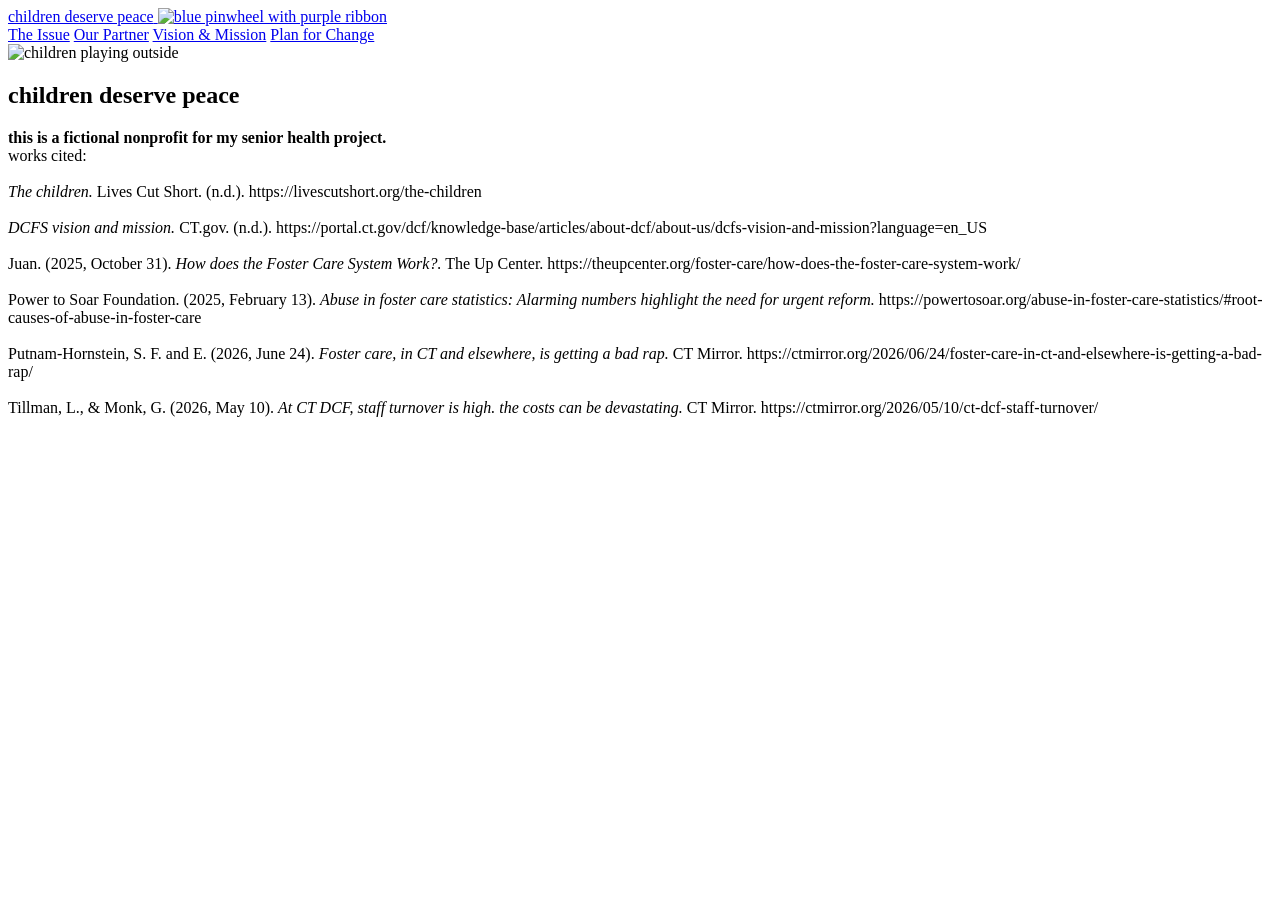
==== index.html @ a4d2f1d7 "created index.html main page no css" ====
<!doctype html>
<html lang="en-US">
  <head>
    <meta charset="utf-8" />
    <meta name="viewport" content="width=device-width" />
    <title>The Problem | Children Deserve Peace</title>
    <!-- Navigation bar -->
    <header class="navbar">
      <a class="logo" href="index.html">
        <span>children deserve peace</span>
        <img src="images/logo.png" alt="blue pinwheel with purple ribbon">
      </a>
  
      <nav>
        <a href="problem.html">The Issue</a>
        <a href="partners.html">Our Partner</a>
        <a href="mission.html">Vision &amp; Mission</a>
        <a href="plan.html">Plan for Change</a>
      </nav>
    </header>
  </head>
  <body>
    <section class="top_banner">
      <img class="top_banner_image", 
        src="images/top_banner.png",
        alt="children playing outside">
      <h1>children deserve peace</h1>
    </section>
    <main>
      <section class="topics_overview">
        <p> <strong>this is a fictional nonprofit for my senior health project.</strong> <br>
          works cited: <br> <br>
<em>The children.</em> Lives Cut Short. (n.d.). https://livescutshort.org/the-children <br> <br>

<em>DCFS vision and mission.</em> CT.gov. (n.d.). https://portal.ct.gov/dcf/knowledge-base/articles/about-dcf/about-us/dcfs-vision-and-mission?language=en_US <br> <br>

Juan. (2025, October 31). <em> How does the Foster Care System Work?.</em> The Up Center. https://theupcenter.org/foster-care/how-does-the-foster-care-system-work/ <br> <br>

Power to Soar Foundation. (2025, February 13). <em>Abuse in foster care statistics: Alarming numbers highlight the need for urgent reform.</em> https://powertosoar.org/abuse-in-foster-care-statistics/#root-causes-of-abuse-in-foster-care <br> <br> 

Putnam-Hornstein, S. F. and E. (2026, June 24). <em>Foster care, in CT and elsewhere, is getting a bad rap.</em> CT Mirror. https://ctmirror.org/2026/06/24/foster-care-in-ct-and-elsewhere-is-getting-a-bad-rap/ <br> <br>

Tillman, L., & Monk, G. (2026, May 10). <em>At CT DCF, staff turnover is high. the costs can be devastating.</em> CT Mirror. https://ctmirror.org/2026/05/10/ct-dcf-staff-turnover/ <br> <br>
        </p>
      </section>
    </main>
  </body>
</html>
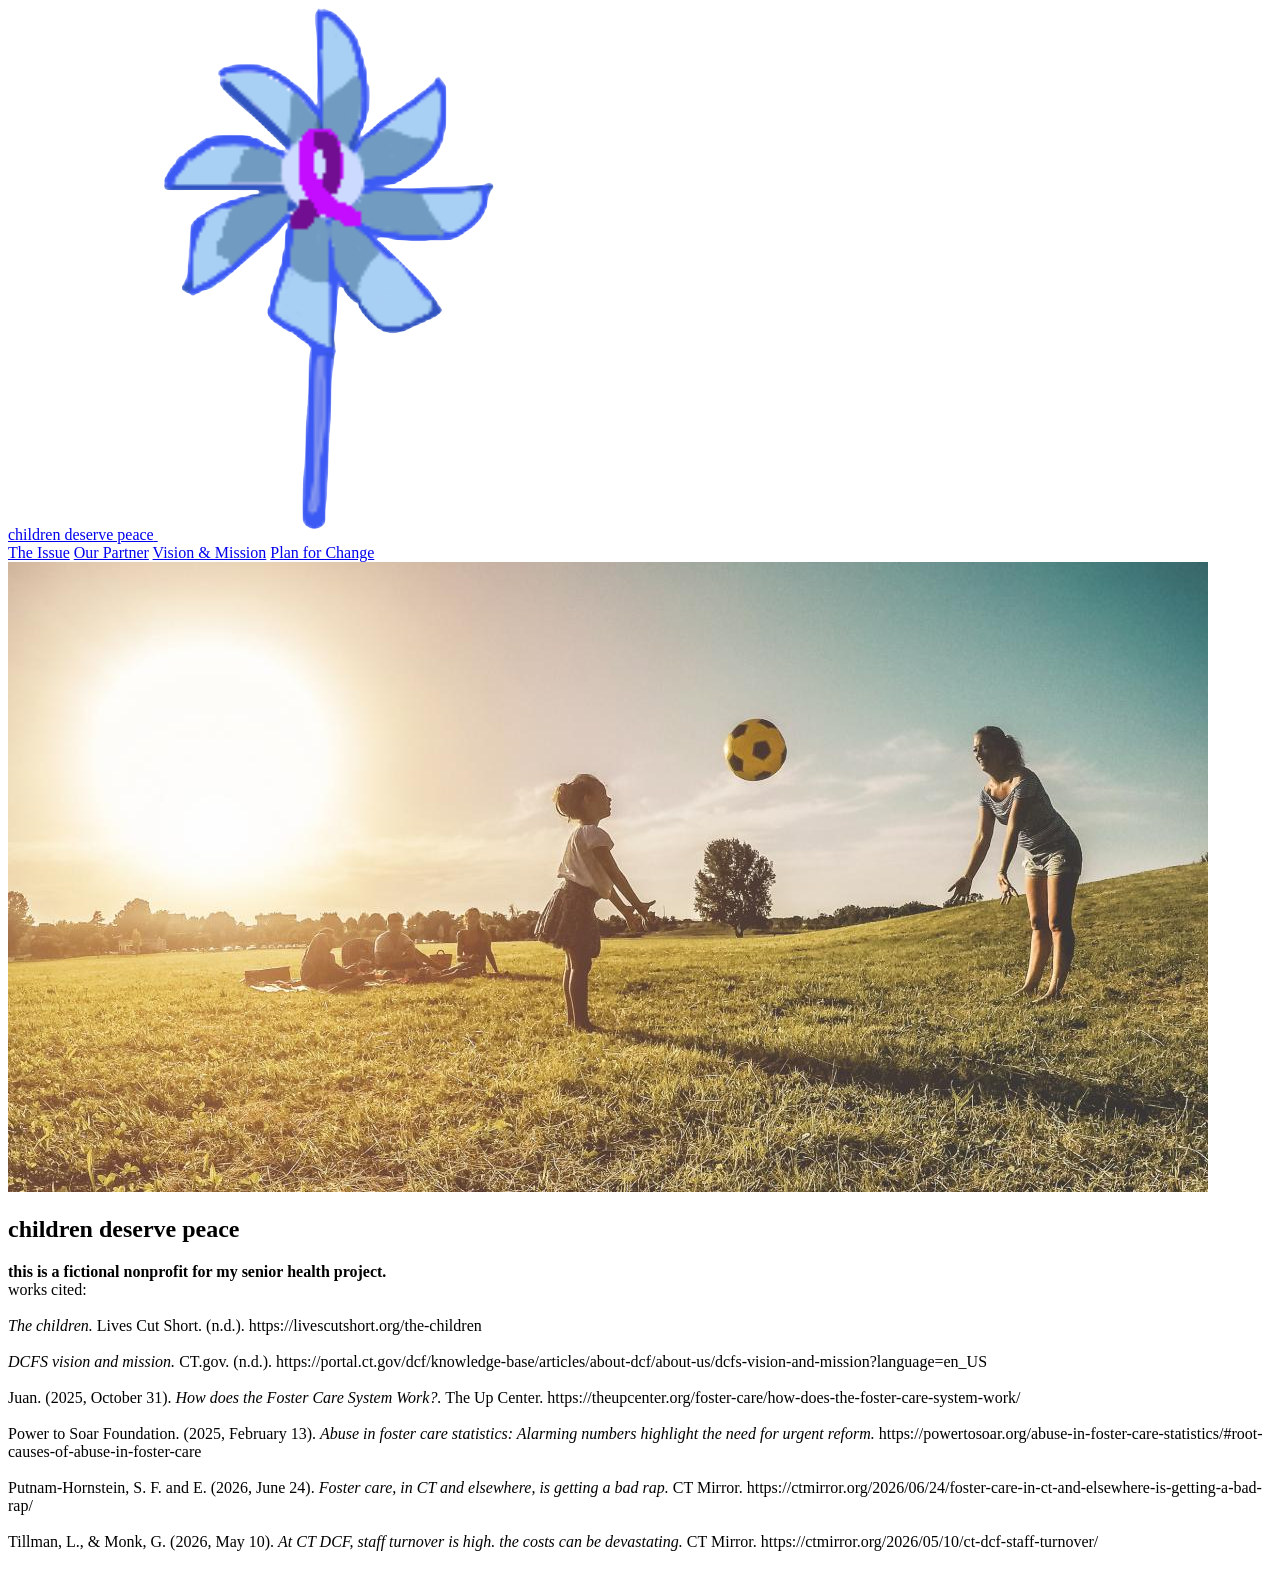
==== commit 969ba1a2: "added problem.html, images, and changed index.html to right images" ====
--- a/index.html
+++ b/index.html
@@ -1,48 +1,56 @@
 <!doctype html>
 <html lang="en-US">
-  <head>
-    <meta charset="utf-8" />
-    <meta name="viewport" content="width=device-width" />
-    <title>The Problem | Children Deserve Peace</title>
-    <!-- Navigation bar -->
-    <header class="navbar">
-      <a class="logo" href="index.html">
-        <span>children deserve peace</span>
-        <img src="images/logo.png" alt="blue pinwheel with purple ribbon">
-      </a>
-  
-      <nav>
-        <a href="problem.html">The Issue</a>
-        <a href="partners.html">Our Partner</a>
-        <a href="mission.html">Vision &amp; Mission</a>
-        <a href="plan.html">Plan for Change</a>
-      </nav>
-    </header>
-  </head>
-  <body>
-    <section class="top_banner">
-      <img class="top_banner_image", 
-        src="images/top_banner.png",
-        alt="children playing outside">
-      <h1>children deserve peace</h1>
+
+<head>
+  <meta charset="utf-8" />
+  <meta name="viewport" content="width=device-width" />
+  <title>Homepage | Children Deserve Peace</title>
+  <!-- Navigation bar -->
+  <header class="navbar">
+    <a class="logo" href="index.html">
+      <span>children deserve peace</span>
+      <img src="images/cdplogohealth.png" alt="blue pinwheel with purple ribbon">
+    </a>
+
+    <nav>
+      <a href="problem.html">The Issue</a>
+      <a href="partners.html">Our Partner</a>
+      <a href="mission.html">Vision &amp; Mission</a>
+      <a href="plan.html">Plan for Change</a>
+    </nav>
+  </header>
+</head>
+
+<body>
+  <section class="top_banner">
+    <img class="top_banner_image" , src="images/kid_and_parent_in_sun.jpg" , alt="children playing outside">
+    <h1>children deserve peace</h1>
+  </section>
+  <main>
+    <section class="topics_overview">
+      <p> <strong>this is a fictional nonprofit for my senior health project.</strong> <br>
+        works cited: <br> <br>
+        <em>The children.</em> Lives Cut Short. (n.d.). https://livescutshort.org/the-children <br> <br>
+
+        <em>DCFS vision and mission.</em> CT.gov. (n.d.).
+        https://portal.ct.gov/dcf/knowledge-base/articles/about-dcf/about-us/dcfs-vision-and-mission?language=en_US <br>
+        <br>
+
+        Juan. (2025, October 31). <em> How does the Foster Care System Work?.</em> The Up Center.
+        https://theupcenter.org/foster-care/how-does-the-foster-care-system-work/ <br> <br>
+
+        Power to Soar Foundation. (2025, February 13). <em>Abuse in foster care statistics: Alarming numbers highlight
+          the need for urgent reform.</em>
+        https://powertosoar.org/abuse-in-foster-care-statistics/#root-causes-of-abuse-in-foster-care <br> <br>
+
+        Putnam-Hornstein, S. F. and E. (2026, June 24). <em>Foster care, in CT and elsewhere, is getting a bad rap.</em>
+        CT Mirror. https://ctmirror.org/2026/06/24/foster-care-in-ct-and-elsewhere-is-getting-a-bad-rap/ <br> <br>
+
+        Tillman, L., & Monk, G. (2026, May 10). <em>At CT DCF, staff turnover is high. the costs can be
+          devastating.</em> CT Mirror. https://ctmirror.org/2026/05/10/ct-dcf-staff-turnover/ <br> <br>
+      </p>
     </section>
-    <main>
-      <section class="topics_overview">
-        <p> <strong>this is a fictional nonprofit for my senior health project.</strong> <br>
-          works cited: <br> <br>
-<em>The children.</em> Lives Cut Short. (n.d.). https://livescutshort.org/the-children <br> <br>
+  </main>
+</body>
 
-<em>DCFS vision and mission.</em> CT.gov. (n.d.). https://portal.ct.gov/dcf/knowledge-base/articles/about-dcf/about-us/dcfs-vision-and-mission?language=en_US <br> <br>
-
-Juan. (2025, October 31). <em> How does the Foster Care System Work?.</em> The Up Center. https://theupcenter.org/foster-care/how-does-the-foster-care-system-work/ <br> <br>
-
-Power to Soar Foundation. (2025, February 13). <em>Abuse in foster care statistics: Alarming numbers highlight the need for urgent reform.</em> https://powertosoar.org/abuse-in-foster-care-statistics/#root-causes-of-abuse-in-foster-care <br> <br> 
-
-Putnam-Hornstein, S. F. and E. (2026, June 24). <em>Foster care, in CT and elsewhere, is getting a bad rap.</em> CT Mirror. https://ctmirror.org/2026/06/24/foster-care-in-ct-and-elsewhere-is-getting-a-bad-rap/ <br> <br>
-
-Tillman, L., & Monk, G. (2026, May 10). <em>At CT DCF, staff turnover is high. the costs can be devastating.</em> CT Mirror. https://ctmirror.org/2026/05/10/ct-dcf-staff-turnover/ <br> <br>
-        </p>
-      </section>
-    </main>
-  </body>
-</html>
+</html>
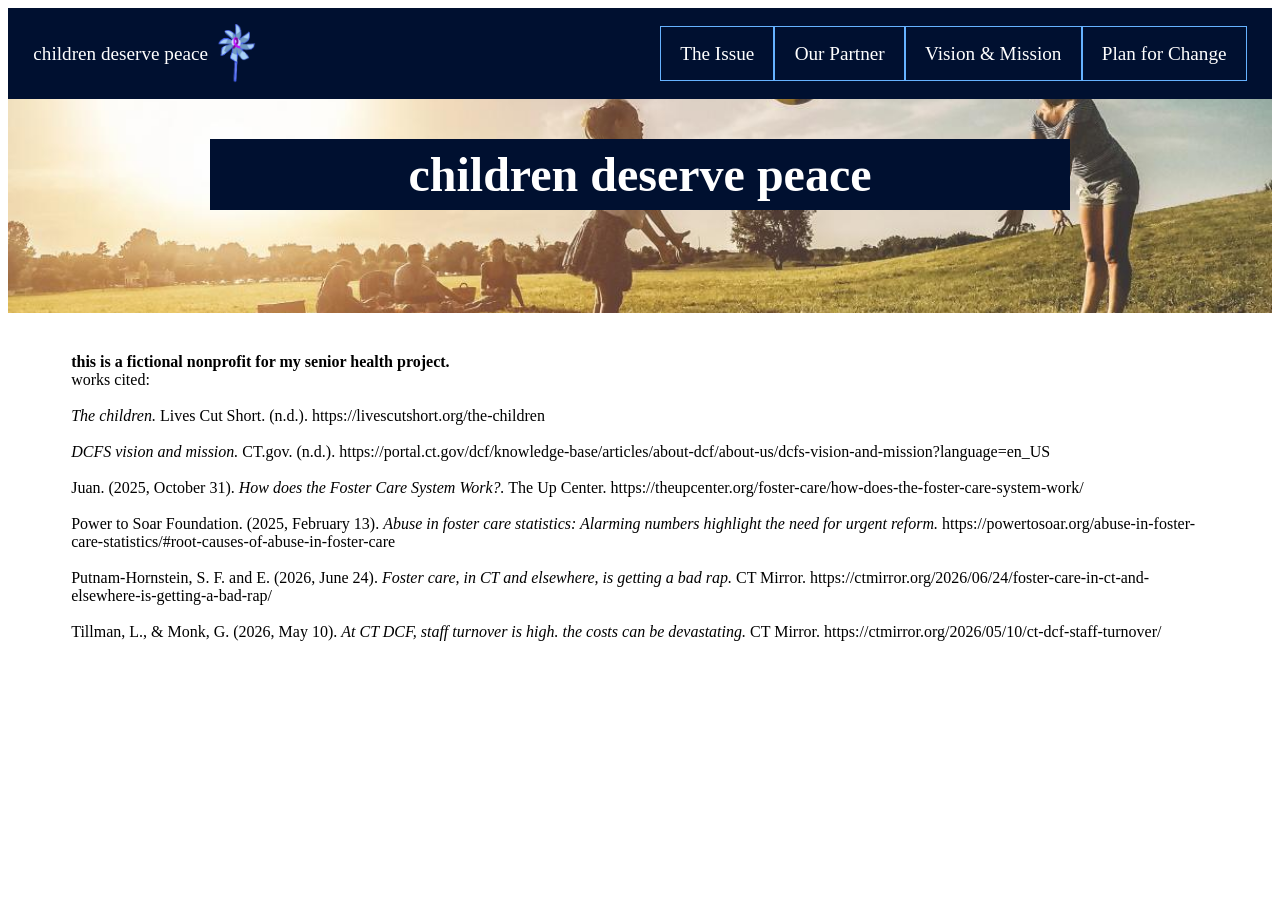
==== commit 8031b3a9: "added css links to all html pages oops. also moved nav bar out of header" ====
--- a/index.html
+++ b/index.html
@@ -3,9 +3,14 @@
 
 <head>
   <meta charset="utf-8" />
+  <link rel="stylesheet" href="style.css">
   <meta name="viewport" content="width=device-width" />
   <title>Homepage | Children Deserve Peace</title>
-  <!-- Navigation bar -->
+
+</head>
+
+<body>
+    <!-- Navigation bar -->
   <header class="navbar">
     <a class="logo" href="index.html">
       <span>children deserve peace</span>
@@ -19,9 +24,6 @@
       <a href="plan.html">Plan for Change</a>
     </nav>
   </header>
-</head>
-
-<body>
   <section class="top_banner">
     <img class="top_banner_image" , src="images/kid_and_parent_in_sun.jpg" , alt="children playing outside">
     <h1>children deserve peace</h1>
--- a/style.css
+++ b/style.css
@@ -0,0 +1,117 @@
+* {
+    box-sizing: border-box;
+}
+.navbar{
+    background-color: #001030;
+    display: flex;
+    justify-content: space-between;
+    align-items: center;
+    gap: 1em;
+    padding: 0.5rem 2%;
+}
+
+.logo{
+    display: flex;
+    align-items: center;
+    gap: 0.5em;
+    padding: 0.5rem 0;
+    color: white;
+    text-decoration: none;
+    font-size: 1.2rem;
+}
+
+.logo img {
+  width: 2em;
+  height: auto;
+}
+
+nav {
+  display: flex;
+  flex-wrap: wrap;
+  justify-content: flex-end;
+}
+
+nav a {
+  color: white;
+  text-decoration: none;
+  padding: 0.8em 1em;
+  border: 1px solid #66b2ff;
+  font-size: 1.2rem;
+}
+
+nav a:hover {
+  background: #66b2ff;
+}
+
+/* hero image */
+.top_banner {
+    display: flex;
+    justify-content: center;
+    padding: 0 10% 5%;
+    position: relative;
+}
+
+.top_banner_image {
+    position: absolute;
+    inset: 0;
+    width: 100%;
+    height: 100%;
+    object-fit: cover;
+    object-position: center;
+}
+
+.top_banner h1{
+    position: relative;
+    color: white;
+    font-size: 3rem;
+    text-align: center;
+    width: 85%;
+    padding: 0.5rem 0.3rem;
+    background-color: #001030;
+}
+
+/* Main content area */
+main {
+  padding: 1.5rem 5%;
+}
+
+.topics-overview{
+    padding: 1rem 2%;
+    margin-bottom: 1rem;
+    text-align: center;
+    font-size: 1rem;
+}
+
+/* Information cards */
+
+.card-general {
+    border: 1px solid #66b2ff;
+    padding: 1rem 5%;
+    min-width: 0;
+}
+
+.info-cards-2 {
+    display: grid;
+    grid-template-columns: 1fr 1fr;
+    gap: 1rem;
+}
+
+.info_card_wide{
+    display: flex;
+    align-items: center;
+    justify-content: center;
+}
+
+.info_card_squish_long{
+    display: flex;
+    align-items: center;
+    justify-content: center;
+    width:50%;
+}
+
+.info_card_squish_short{
+    display: right;
+    align-items: center;
+    justify-content: center;
+    width:50%;
+}
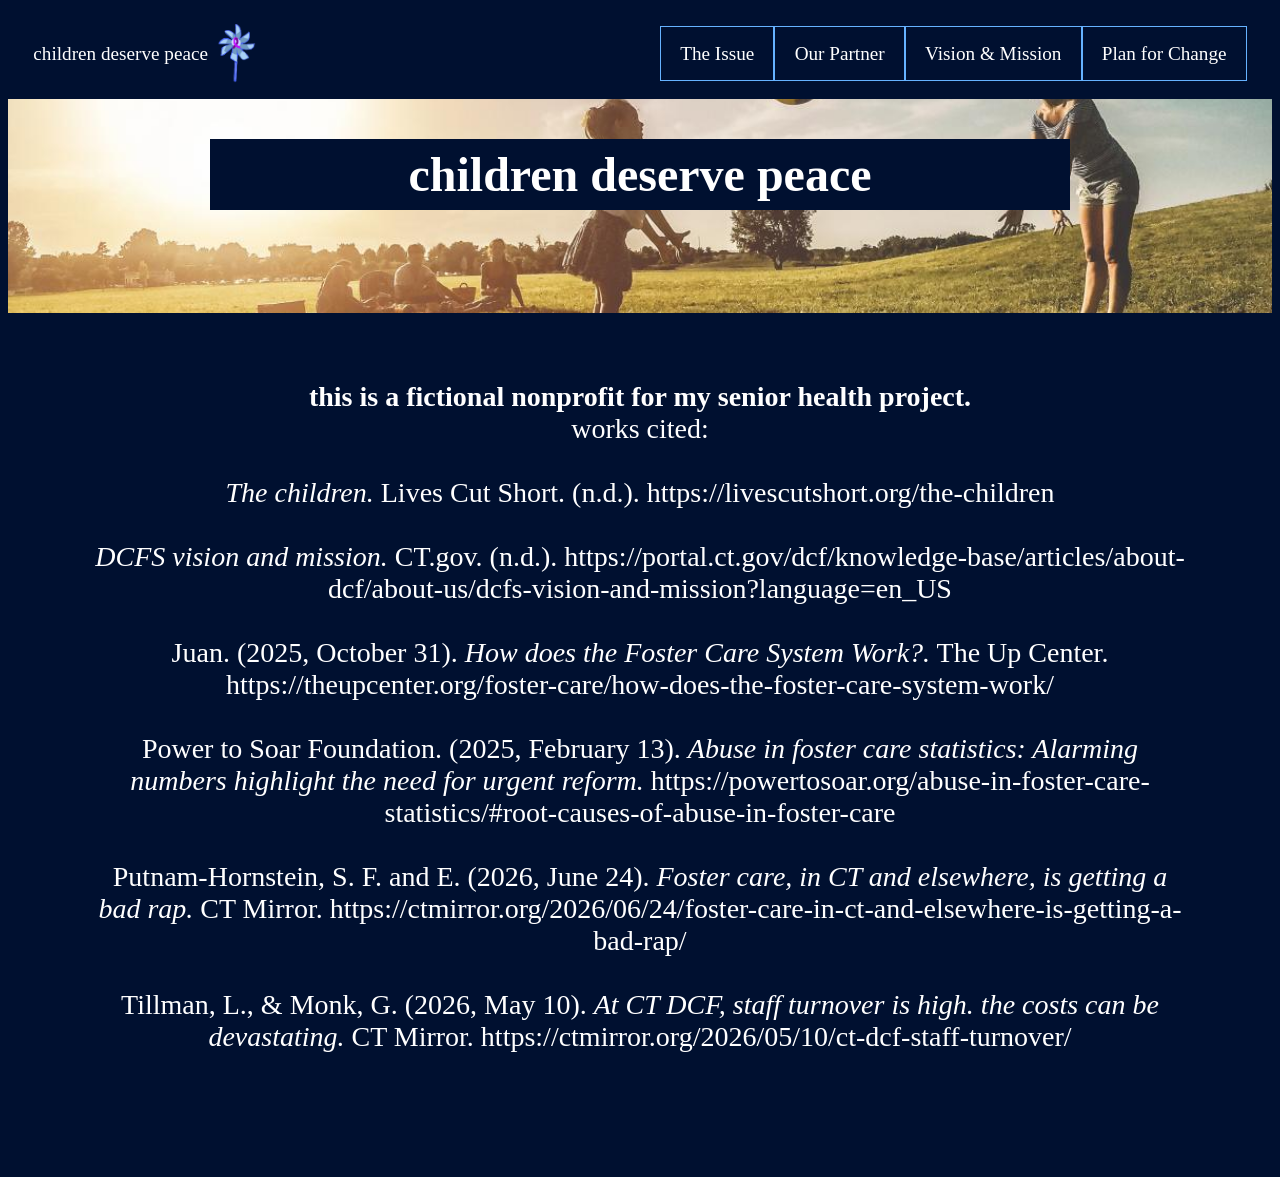
==== commit b0dd92ae: "changed cards and should be all good" ====
--- a/index.html
+++ b/index.html
@@ -29,7 +29,7 @@
     <h1>children deserve peace</h1>
   </section>
   <main>
-    <section class="topics_overview">
+    <section class="topics-overview">
       <p> <strong>this is a fictional nonprofit for my senior health project.</strong> <br>
         works cited: <br> <br>
         <em>The children.</em> Lives Cut Short. (n.d.). https://livescutshort.org/the-children <br> <br>
--- a/style.css
+++ b/style.css
@@ -1,5 +1,11 @@
 * {
     box-sizing: border-box;
+    background-color:#001030;
+    color: white;
+    font: verdana, sans-serif;
+}
+ul{
+    list-style-position: inside; /* Keeps bullets aligned with the text boundary */
 }
 .navbar{
     background-color: #001030;
@@ -79,7 +85,8 @@
     padding: 1rem 2%;
     margin-bottom: 1rem;
     text-align: center;
-    font-size: 1rem;
+    font-size: 1.75rem;
+    align-items: center;
 }
 
 /* Information cards */
@@ -100,18 +107,7 @@
     display: flex;
     align-items: center;
     justify-content: center;
-}
-
-.info_card_squish_long{
-    display: flex;
-    align-items: center;
-    justify-content: center;
-    width:50%;
-}
-
-.info_card_squish_short{
-    display: right;
-    align-items: center;
-    justify-content: center;
-    width:50%;
+    border: 1px solid #66b2ff;
+    padding: 1rem 5%;
+    min-width: 0;
 }
